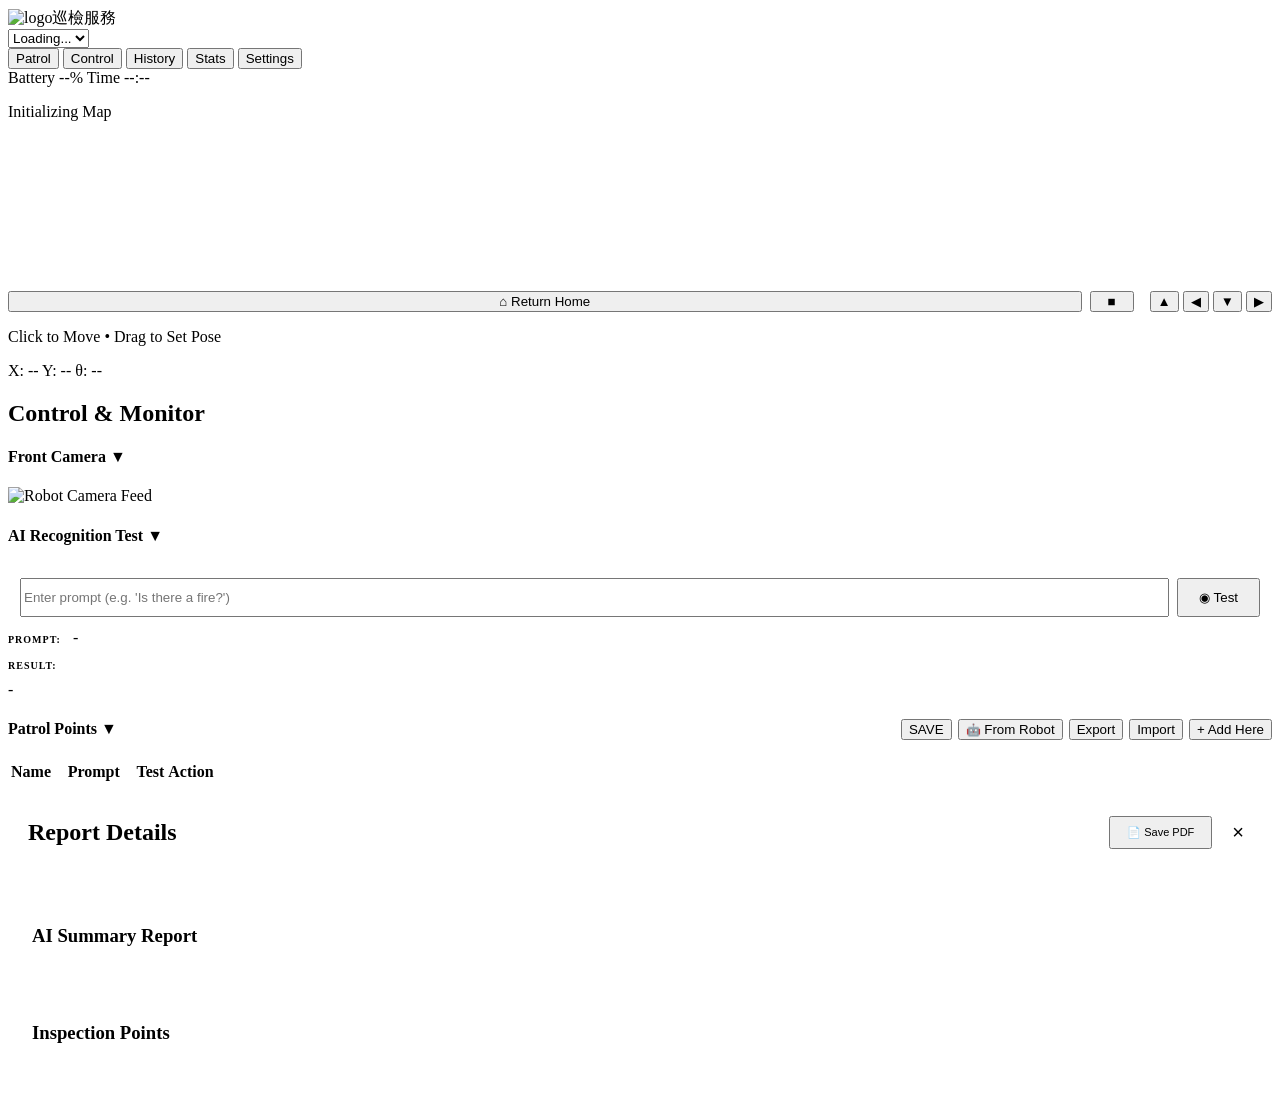
==== src/frontend/templates/index.html @ e4277de2 "refactor: replace vila_jps_url with jetson_host, auto-derive service URLs Simplify Jetson connectivi" ====
<!DOCTYPE html>
<html lang="en">

<head>
    <meta charset="UTF-8">
    <meta name="viewport" content="width=device-width, initial-scale=1.0">
    <title>Visual Patrol | Sigma Robotics</title>
    <link rel="stylesheet" href="/static/css/style.css">
    <link rel="icon" type="image/png" href="/static/favicon.png">
</head>

<body>
    <div class="app-container">
        <!-- ═══════════════════════════════════════════════════════════════════
             HEADER / COMMAND BAR
             ═══════════════════════════════════════════════════════════════════ -->
        <header class="glass-header">
            <div class="logo"><img src="/static/favicon.png" alt="logo" class="logo-icon">巡檢服務
                <div class="robot-selector">
                    <select id="robot-select" class="robot-dropdown">
                        <option value="">Loading...</option>
                    </select>
                    <span id="robot-connection-dot" class="connection-dot"></span>
                </div>
            </div>

            <div class="tabs">
                <button class="tab-btn" onclick="switchTab('patrol')">Patrol</button>
                <button class="tab-btn active" onclick="switchTab('control')">Control</button>
                <button class="tab-btn" onclick="switchTab('history')">History</button>
                <button class="tab-btn" onclick="switchTab('stats')">Stats</button>
                <button class="tab-btn" onclick="switchTab('settings')">Settings</button>
            </div>

            <div class="status-bar">
                <span class="status-item">
                    <span class="label">Battery</span>
                    <span class="value" id="battery-value">--%</span>
                </span>
                <span class="status-item">
                    <span class="label">Time</span>
                    <span class="value" id="time-value">--:--</span>
                </span>
                <div class="connection-light" id="connection-status" title="Connection Status"></div>
            </div>
        </header>

        <!-- ═══════════════════════════════════════════════════════════════════
             MAIN CONTENT
             ═══════════════════════════════════════════════════════════════════ -->
        <main class="main-content">

            <!-- ═══════════════════════════════════════════════════════════════
                 CONTROL VIEW
                 ═══════════════════════════════════════════════════════════════ -->
            <div id="view-control" class="tab-content no-padding">
                <div class="split-view">
                    <!-- LEFT: MAP -->
                    <div class="left-panel">
                        <div class="map-container" id="map-container">
                            <div class="loading-overlay" id="map-loading">
                                <div class="spinner"></div>
                                <p>Initializing Map</p>
                            </div>
                            <canvas id="map-canvas"></canvas>
                        </div>

                        <!-- Controls Panel -->
                        <div class="controls-panel">
                            <div
                                style="display: flex; align-items: center; justify-content: space-between; width: 100%; gap: 16px;">
                                <div style="display: flex; flex: 1; gap: 8px;">
                                    <button id="btn-home" class="btn-premium" style="flex: 1;">
                                        <span class="icon">⌂</span> Return Home
                                    </button>
                                    <button id="btn-cancel-command" class="btn-danger"
                                        style="flex: 0 0 auto; padding: 0 16px;" title="Emergency Stop">
                                        <span class="icon">■</span>
                                    </button>
                                </div>
                                <div class="d-pad">
                                    <button class="up" onclick="manualControl('forward')"
                                        title="Forward 0.1m">▲</button>
                                    <button class="left" onclick="manualControl('left')" title="Left 10°">◀</button>
                                    <button class="down" onclick="manualControl('backward')"
                                        title="Backward 0.1m">▼</button>
                                    <button class="right" onclick="manualControl('right')" title="Right 10°">▶</button>
                                </div>
                            </div>
                            <div class="info-text">
                                <p>Click to Move • Drag to Set Pose</p>
                                <p id="pose-display">X: -- Y: -- θ: --</p>
                            </div>
                        </div>
                    </div>

                    <!-- RIGHT: CAMERA, AI, POINTS -->
                    <div class="right-panel">
                        <div class="header">
                            <h2>Control & Monitor</h2>
                        </div>

                        <!-- Camera Feed (Collapsible) -->
                        <div class="monitor-frame collapsible" id="front-camera-frame">
                            <div class="frame-header" onclick="toggleFrontCameraPanel()">
                                <h4>Front Camera <span id="front-camera-toggle" class="toggle-icon">▼</span></h4>
                            </div>
                            <div class="frame-content" id="front-camera-content">
                                <img id="front-camera-img" alt="Robot Camera Feed"
                                    style="width: 100%; display: block;" />
                            </div>
                        </div>

                        <!-- AI Test Section (Collapsible) -->
                        <div class="monitor-frame collapsible" id="ai-test-frame">
                            <div class="frame-header" onclick="toggleAITestPanel()">
                                <h4>AI Recognition Test <span id="ai-test-toggle" class="toggle-icon">▼</span></h4>
                            </div>
                            <div class="frame-content" id="ai-test-content">
                                <div style="display: flex; gap: 8px; padding: 12px;">
                                    <input type="text" id="ai-test-prompt-input"
                                        placeholder="Enter prompt (e.g. 'Is there a fire?')" style="flex: 1;">
                                    <button id="btn-test-ai" class="btn-premium"
                                        style="width: auto; padding: 10px 20px;">
                                        <span class="icon">◉</span> Test
                                    </button>
                                </div>

                                <div class="ai-output-container">
                                    <div style="margin-bottom: 8px;">
                                        <span
                                            style="color: var(--cyan-dim); font-weight: 600; font-size: 10px; letter-spacing: 1px; text-transform: uppercase;">Prompt:</span>
                                        <span id="ai-output-prompt"
                                            style="color: var(--text-muted); font-style: italic; margin-left: 8px;">-</span>
                                    </div>
                                    <div>
                                        <span
                                            style="color: var(--green-ok); font-weight: 600; font-size: 10px; letter-spacing: 1px; text-transform: uppercase;">Result:</span>
                                        <div id="ai-output-result" style="margin-top: 8px;">-</div>
                                    </div>
                                </div>
                            </div>
                        </div>

                        <!-- Patrol Points Section (Collapsible) -->
                        <div class="monitor-frame collapsible" id="patrol-points-frame">
                            <div class="frame-header" onclick="togglePatrolPointsPanel()"
                                style="display: flex; justify-content: space-between; align-items: center;">
                                <h4>Patrol Points <span id="patrol-points-toggle" class="toggle-icon">▼</span></h4>
                                <div style="display: flex; gap: 6px; flex-wrap: wrap;"
                                    onclick="event.stopPropagation();">
                                    <button id="btn-save-points">SAVE</button>
                                    <button class="btn-secondary" id="btn-get-robot-locations"
                                        title="Import locations from robot">
                                        <span style="font-size: 12px;">🤖</span> From Robot
                                    </button>
                                    <button class="btn-secondary" id="btn-export-points">Export</button>
                                    <button class="btn-secondary" id="btn-import-points">Import</button>
                                    <button class="btn-secondary" id="btn-add-point-quick">+ Add Here</button>
                                </div>
                                <input type="file" id="import-file-input" style="display:none" accept=".json">
                            </div>
                            <div class="frame-content" id="patrol-points-content">
                                <table class="data-table" id="points-table-quick">
                                    <thead>
                                        <tr>
                                            <th>Name</th>
                                            <th style="width: 40%;">Prompt</th>
                                            <th>Test</th>
                                            <th>Action</th>
                                        </tr>
                                    </thead>
                                    <tbody></tbody>
                                </table>
                            </div>
                        </div>
                    </div>
                </div>
            </div>

            <!-- ═══════════════════════════════════════════════════════════════
                 PATROL VIEW
                 ═══════════════════════════════════════════════════════════════ -->
            <div id="view-patrol" class="tab-content no-padding" style="display: none;">
                <div class="split-view">
                    <!-- LEFT: MAP + AI ANALYSIS -->
                    <div class="left-panel" id="patrol-left-panel">
                        <!-- Latest Analysis Panel (above the map) with History Toggle -->
                        <div class="patrol-analysis-panel">
                            <div class="frame-header"
                                style="background: var(--panel-dark); padding: 10px 14px; border-bottom: 1px solid var(--border-active); display: flex; justify-content: space-between; align-items: center;">
                                <h4
                                    style="margin: 0; color: var(--teal); font-family: var(--font-display); font-size: 10px; font-weight: 600; letter-spacing: 2px; text-transform: uppercase;">
                                    Latest AI Analysis</h4>
                                <button id="btn-toggle-history" onclick="toggleAnalysisHistory()" class="btn-toggle-history">
                                    <span id="history-toggle-icon">▼</span> History
                                </button>
                            </div>
                            <div id="patrol-latest-result" class="content-pad"
                                style="background: var(--panel-mid); padding: 14px; min-height: 80px;">
                                Waiting for data...
                            </div>
                            <div id="patrol-history-container" style="display: none; max-height: 300px; overflow-y: auto;">
                                <div id="results-container" class="results-grid"></div>
                            </div>
                        </div>

                        <!-- Map container appended here when active -->
                    </div>

                    <!-- RIGHT: CAMERA + MONITOR INFO -->
                    <div class="right-panel">
                        <div class="header" style="display: flex; justify-content: space-between; align-items: center;">
                            <div>
                                <h2>Live Monitor</h2>
                                <div id="next-patrol-display"
                                    style="font-size: 11px; color: var(--text-muted); margin-top: 4px;"></div>
                            </div>
                            <div class="actions">
                                <button class="btn-primary" id="btn-start-patrol">▶ Start</button>
                                <button class="btn-danger" id="btn-stop-patrol" disabled>■ Stop</button>
                            </div>
                        </div>

                        <!-- Camera Feed (Collapsible) -->
                        <div class="monitor-frame collapsible" id="robot-vision-frame">
                            <div class="frame-header" onclick="toggleRobotVisionPanel()">
                                <h4>Robot Vision <span id="robot-vision-toggle" class="toggle-icon">▼</span></h4>
                            </div>
                            <div class="frame-content" id="robot-vision-content">
                                <img id="robot-vision-img" alt="Robot Camera Feed"
                                    style="width: 100%; display: block;" />
                            </div>
                        </div>

                        <!-- Patrol Route Frame -->
                        <div class="monitor-frame collapsible" id="patrol-route-frame">
                            <div class="frame-header" onclick="togglePatrolRoute()">
                                <h4>Patrol Route <span id="patrol-route-toggle" class="toggle-icon">▼</span></h4>
                            </div>
                            <div class="frame-content" id="patrol-route-content">
                                <table class="data-table" id="patrol-view-points-table">
                                    <thead>
                                        <tr>
                                            <th>Location</th>
                                            <th style="width: 60px;">Active</th>
                                        </tr>
                                    </thead>
                                    <tbody></tbody>
                                </table>
                            </div>
                        </div>

                        <!-- Scheduled Patrol Frame -->
                        <div class="monitor-frame collapsible" id="schedule-frame">
                            <div class="frame-header" onclick="toggleSchedulePanel()">
                                <h4>Scheduled Patrol <span id="schedule-toggle" class="toggle-icon">▼</span></h4>
                            </div>
                            <div class="frame-content" id="schedule-content">
                                <div class="content-pad">
                                    <!-- Add Schedule Form -->
                                    <div class="schedule-add-form"
                                        style="display: flex; gap: 8px; margin-bottom: 12px; align-items: center;">
                                        <input type="time" id="schedule-time-input" style="flex: 0 0 auto;">
                                        <button id="btn-add-schedule" class="btn-primary" style="padding: 8px 16px;">+
                                            Add</button>
                                    </div>

                                    <!-- Schedule List -->
                                    <div id="schedule-list" style="display: flex; flex-direction: column; gap: 8px;">
                                        <!-- Populated by JS -->
                                    </div>
                                </div>
                            </div>
                        </div>

                        <!-- Live Alerts Frame -->
                        <div class="monitor-frame collapsible" id="live-alerts-frame" style="display: none;">
                            <div class="frame-header" onclick="toggleLiveAlertsPanel()" style="background: rgba(220, 53, 69, 0.1);">
                                <h4 style="color: #dc3545;">Live Alerts <span id="live-alerts-badge" style="background: #dc3545; color: #fff; border-radius: 10px; padding: 1px 7px; font-size: 11px; margin-left: 6px; display: none;">0</span>
                                    <span id="live-alerts-toggle" class="toggle-icon">▼</span>
                                </h4>
                            </div>
                            <div class="frame-content" id="live-alerts-content">
                                <div id="live-alerts-list" class="content-pad" style="max-height: 300px; overflow-y: auto;">
                                    <div style="color: var(--text-muted); font-size: 12px; text-align: center; padding: 12px;">No alerts yet.</div>
                                </div>
                            </div>
                        </div>
                    </div>
                </div>
            </div>

            <!-- ═══════════════════════════════════════════════════════════════
                 HISTORY VIEW
                 ═══════════════════════════════════════════════════════════════ -->
            <div id="view-history" class="tab-content" style="display: none;">
                <div class="header">
                    <h1>Patrol History</h1>
                    <div style="display: flex; gap: 12px; align-items: center;">
                        <select id="history-robot-filter" style="width: auto; padding: 8px 12px;">
                            <option value="">All Robots</option>
                        </select>
                        <input type="date" id="history-start-date" title="Start Date">
                        <span style="color: var(--text-muted);">to</span>
                        <input type="date" id="history-end-date" title="End Date">
                        <button id="btn-generate-report" class="btn-premium" style="padding: 8px 16px;">
                            <span class="icon">✨</span> Generate Report
                        </button>
                    </div>
                </div>

                <!-- Report Result Container -->
                <div id="generated-report-container" class="glass-panel"
                    style="display: none; margin-bottom: 20px; border: 1px solid var(--cyan-dim);">
                    <div
                        style="display: flex; justify-content: space-between; align-items: center; margin-bottom: 12px; border-bottom: 1px solid var(--border-subtle); padding-bottom: 8px;">
                        <h3 style="margin: 0; color: var(--cyan-glow);">Analysis Report</h3>
                        <div style="display: flex; gap: 8px; align-items: center;">
                            <button onclick="saveGeneratedReportAsPDF()" class="btn-primary"
                                style="padding: 6px 12px; font-size: 11px;">
                                📄 Save PDF
                            </button>
                            <button onclick="closeGeneratedReport()"
                                style="background: none; border: none; color: var(--text-secondary); cursor: pointer; font-size: 18px;">&times;</button>
                        </div>
                    </div>
                    <div id="generated-report-content" class="markdown-content"
                        style="max-height: 300px; overflow-y: auto; color: var(--text-primary);"></div>
                    <div class="stats-footer"
                        style="margin-top: 12px; font-size: 11px; color: var(--text-muted); display: flex; gap: 12px;">
                        <span>Prompt Tokens: <b id="report-prompt-tokens"
                                style="color: var(--text-normal);">0</b></span>
                        <span>output Tokens: <b id="report-completion-tokens"
                                style="color: var(--text-normal);">0</b></span>
                        <span>Total Cost: <b id="report-total-tokens" style="color: var(--cyan-dim);">0</b></span>
                    </div>
                </div>

                <div id="history-list" class="glass-panel"></div>
            </div>

            <!-- History Detail Modal -->
            <div id="history-modal">
                <div>
                    <div
                        style="padding: 16px 20px; border-bottom: 1px solid var(--border-subtle); display: flex; justify-content: space-between; align-items: center; background: var(--slate-mid);">
                        <h2 id="modal-title">Report Details</h2>
                        <div style="display: flex; align-items: center; gap: 12px;">
                            <button id="btn-save-pdf" class="btn-primary" style="padding: 8px 16px; font-size: 11px;">
                                📄 Save PDF
                            </button>
                            <button onclick="closeHistoryModal()"
                                style="background: none; border: none; color: var(--text-secondary); font-size: 20px; cursor: pointer; padding: 4px 8px;">&times;</button>
                        </div>
                    </div>
                    <div id="modal-content-wrapper" style="flex: 1; overflow-y: auto; padding: 24px;">
                        <div style="margin-bottom: 24px;">
                            <h3>AI Summary Report</h3>
                            <div id="modal-report-content" class="markdown-content"
                                style="background: var(--deep-space); padding: 16px; border-radius: var(--radius-sm); border: 1px solid var(--border-subtle);">
                            </div>
                        </div>
                        <div>
                            <h3>Inspection Points</h3>
                            <div id="modal-inspections-list" style="display: flex; flex-direction: column; gap: 12px;">
                            </div>
                        </div>
                    </div>
                </div>
            </div>

            <!-- ═══════════════════════════════════════════════════════════════
                 STATS VIEW
                 ═══════════════════════════════════════════════════════════════ -->
            <div id="view-stats" class="tab-content" style="display: none; padding: 24px;">
                <div class="header">
                    <h1>Token Usage Statistics</h1>
                    <div style="display: flex; gap: 12px; align-items: center;">
                        <select id="stats-robot-filter" style="width: auto; padding: 8px 12px;">
                            <option value="">All Robots</option>
                        </select>
                        <input type="date" id="stats-start-date">
                        <span style="color: var(--text-muted);">to</span>
                        <input type="date" id="stats-end-date">
                    </div>
                </div>

                <!-- Stats Summary -->
                <div id="stats-summary" class="glass-panel"
                    style="display: flex; justify-content: space-around; padding: 20px; margin-bottom: 20px;">
                    <div class="stat-item" style="text-align: center;">
                        <span class="stat-label"
                            style="display: block; font-size: 12px; color: var(--text-muted); margin-bottom: 4px;">Input
                            Tokens</span>
                        <span class="stat-value"
                            style="font-size: 24px; font-weight: bold; color: #28a745; font-family: var(--font-mono);">0</span>
                    </div>
                    <div class="stat-item" style="text-align: center;">
                        <span class="stat-label"
                            style="display: block; font-size: 12px; color: var(--text-muted); margin-bottom: 4px;">Output
                            Tokens</span>
                        <span class="stat-value"
                            style="font-size: 24px; font-weight: bold; color: #e67e22; font-family: var(--font-mono);">0</span>
                    </div>
                    <div class="stat-item" style="text-align: center;">
                        <span class="stat-label"
                            style="display: block; font-size: 12px; color: var(--text-muted); margin-bottom: 4px;">Total
                            Tokens</span>
                        <span class="stat-value"
                            style="font-size: 24px; font-weight: bold; color: #007bff; font-family: var(--font-mono);">0</span>
                    </div>
                </div>

                <div class="glass-panel" style="position: relative; height: 55vh; width: 100%;">
                    <canvas id="tokenUsageChart"></canvas>
                </div>
            </div>

            <!-- ═══════════════════════════════════════════════════════════════
                 SETTINGS VIEW
                 ═══════════════════════════════════════════════════════════════ -->
            <div id="view-settings" class="tab-content" style="display: none;">
                <div class="header" style="width: 100%; max-width: 1200px; margin: 0 auto;">
                    <h1>System Configuration</h1>
                </div>

                <!-- Settings Sub-Tabs -->
                <div class="settings-tabs">
                    <button class="settings-tab-btn active" onclick="switchSettingsTab('general')">General</button>
                    <button class="settings-tab-btn" onclick="switchSettingsTab('gemini')">Gemini AI</button>
                    <button class="settings-tab-btn" onclick="switchSettingsTab('vila')">VILA / Live Monitor</button>
                </div>

                <!-- Tab 1: General -->
                <div id="settings-tab-general" class="settings-tab-content active">
                    <div class="settings-column">
                        <h3 class="settings-section-title">General Settings</h3>

                        <div class="form-group">
                            <label>Registered Robots</label>
                            <div id="registered-robots-list" class="robots-info-container">
                                <div style="color: var(--text-muted); font-size: 12px;">Loading...</div>
                            </div>
                        </div>
                        <div class="form-group">
                            <label>Timezone</label>
                            <select id="setting-timezone">
                                <option value="UTC">UTC</option>
                                <option value="Asia/Taipei">Asia/Taipei</option>
                                <option value="Asia/Tokyo">Asia/Tokyo</option>
                                <option value="America/New_York">America/New_York</option>
                                <option value="America/Los_Angeles">America/Los_Angeles</option>
                                <option value="Europe/London">Europe/London</option>
                            </select>
                        </div>
                        <div class="form-group" style="flex-direction: row; align-items: center; gap: 12px;">
                            <input type="checkbox" id="setting-turbo-mode" style="width: auto;">
                            <label for="setting-turbo-mode" style="margin: 0; cursor: pointer;">Enable Turbo Mode (Async Analysis)</label>
                        </div>
                        <div class="form-group" style="flex-direction: row; align-items: center; gap: 12px;">
                            <input type="checkbox" id="setting-enable-video" style="width: auto;">
                            <label for="setting-enable-video" style="margin: 0; cursor: pointer;">Enable Video Recording</label>
                        </div>
                        <div class="form-group" style="flex-direction: row; align-items: center; gap: 12px;">
                            <input type="checkbox" id="setting-enable-idle-stream" style="width: auto;">
                            <label for="setting-enable-idle-stream" style="margin: 0; cursor: pointer;">Continuous Camera Stream</label>
                        </div>

                        <div class="section-divider" style="margin: 8px 0; border-top: 1px solid var(--border-subtle);"></div>

                        <h3 class="settings-section-title">Telegram Notifications</h3>
                        <div class="form-group" style="flex-direction: row; align-items: center; gap: 12px;">
                            <input type="checkbox" id="setting-enable-telegram" style="width: auto;">
                            <label for="setting-enable-telegram" style="margin: 0; cursor: pointer;">Enable Telegram Notification</label>
                        </div>
                        <div class="form-group">
                            <label>Telegram Bot Token</label>
                            <input type="password" id="setting-telegram-bot-token" placeholder="123456789:ABCdefGHIjklMNOpqrsTUVwxyz">
                        </div>
                        <div class="form-group">
                            <label>Telegram User ID</label>
                            <input type="text" id="setting-telegram-user-id" placeholder="e.g. 123456789">
                        </div>
                        <div class="form-group">
                            <label>Telegram Message Prompt</label>
                            <textarea id="setting-telegram-message-prompt" rows="4" placeholder="Prompt for generating concise Telegram notification messages..."></textarea>
                        </div>
                    </div>
                </div>

                <!-- Tab 2: Gemini AI -->
                <div id="settings-tab-gemini" class="settings-tab-content">
                    <div class="settings-column">
                        <h3 class="settings-section-title">Gemini AI Settings</h3>

                        <div class="form-group">
                            <label>API Key</label>
                            <input type="password" id="setting-api-key" placeholder="Enter Gemini API Key">
                        </div>
                        <div class="form-group">
                            <label>Model</label>
                            <input type="text" id="setting-model" value="gemini-1.5-flash">
                        </div>
                        <div class="form-group">
                            <label>System Role / Prompt</label>
                            <textarea id="setting-role" rows="5" placeholder="Define the AI's behavior and context..."></textarea>
                        </div>
                        <div class="form-group">
                            <label>Video Analysis Prompt</label>
                            <textarea id="setting-video-prompt" rows="4" placeholder="Instructions for video analysis..."></textarea>
                        </div>
                        <div class="form-group">
                            <label>Report Prompt (Single Run)</label>
                            <textarea id="setting-report-prompt" rows="4" placeholder="Custom instructions for single patrol report generation..."></textarea>
                        </div>
                        <div class="form-group">
                            <label>Multiday Report Prompt (Date Range)</label>
                            <textarea id="setting-multiday-report-prompt" rows="4" placeholder="Custom instructions for aggregated report generation..."></textarea>
                        </div>
                    </div>
                </div>

                <!-- Tab 3: VILA / Live Monitor -->
                <div id="settings-tab-vila" class="settings-tab-content">
                    <div class="settings-column">
                        <h3 class="settings-section-title">Live Monitor (VILA JPS)</h3>

                        <div class="form-group" style="flex-direction: row; align-items: center; gap: 12px;">
                            <input type="checkbox" id="setting-enable-live-monitor" style="width: auto;">
                            <label for="setting-enable-live-monitor" style="margin: 0; cursor: pointer;">Enable Live Monitoring</label>
                        </div>
                        <div class="form-group">
                            <label>Stream Source</label>
                            <div style="display: flex; flex-direction: column; gap: 8px; padding: 8px; border: 1px solid var(--border-subtle); border-radius: 6px; background: var(--bg-secondary);">
                                <div style="display: flex; align-items: center; gap: 8px;">
                                    <input type="radio" name="stream-source" id="setting-stream-source-robot" value="robot_camera" style="width: auto;">
                                    <label for="setting-stream-source-robot" style="margin: 0; cursor: pointer; font-size: 13px;">Robot Camera Relay</label>
                                </div>
                                <div style="display: flex; align-items: center; gap: 8px;">
                                    <input type="radio" name="stream-source" id="setting-stream-source-external" value="external_rtsp" style="width: auto;">
                                    <label for="setting-stream-source-external" style="margin: 0; cursor: pointer; font-size: 13px;">External RTSP</label>
                                </div>
                                <input type="text" id="setting-external-rtsp-url" placeholder="rtsp://admin:pass@192.168.50.45:554/live" style="font-size: 12px;">
                            </div>
                        </div>
                        <div class="form-group">
                            <label>Jetson Host <span style="font-size:11px;color:var(--text-muted)">(IP or hostname, auto-derives JPS/mediamtx/relay URLs)</span></label>
                            <input type="text" id="setting-jetson-host" placeholder="192.168.50.35">
                        </div>
                        <div class="form-group">
                            <label>Alert Rules <span style="font-size:11px;color:var(--text-muted)">(max 10, one per line)</span></label>
                            <textarea id="setting-live-monitor-rules" rows="4" placeholder="Is there a person fallen on the ground?&#10;Is there a fire or smoke visible?&#10;Is the emergency exit blocked?"></textarea>
                        </div>

                        <details style="margin-top: 4px;">
                            <summary style="cursor: pointer; font-size: 12px; color: var(--text-muted); user-select: none;">Legacy / Test Settings</summary>
                            <div style="padding: 8px 0;">
                                <div class="form-group">
                                    <label>VILA Server URL</label>
                                    <input type="text" id="setting-vila-server-url" placeholder="http://192.168.50.35:9000">
                                </div>
                                <div class="form-group">
                                    <label>VILA Model</label>
                                    <input type="text" id="setting-vila-model" placeholder="VILA1.5-3B" value="VILA1.5-3B">
                                </div>
                                <div class="form-group">
                                    <label>VILA Alert URL</label>
                                    <input type="text" id="setting-vila-alert-url" placeholder="http://192.168.50.35:9000">
                                </div>
                                <div class="form-group">
                                    <label>Check Interval (seconds)</label>
                                    <input type="number" id="setting-live-monitor-interval" min="2" max="30" value="5">
                                </div>
                            </div>
                        </details>

                        <div class="form-group" style="margin-top: 8px;">
                            <button id="btn-test-live-monitor" class="btn" onclick="testLiveMonitor()">Test Live Monitor</button>
                            <span id="live-monitor-test-status" style="margin-left: 8px; font-size: 12px; color: var(--text-muted);"></span>
                        </div>
                        <div id="live-monitor-test-results" style="display:none; margin-top: 8px; max-height: 500px; overflow-y: auto; border: 1px solid var(--border-subtle); border-radius: 6px; padding: 8px; background: var(--bg-secondary); font-size: 12px;">
                        </div>
                    </div>
                </div>

                <div style="width: 100%; max-width: 1200px; margin: 0 auto; padding: 0 24px 24px;">
                    <button class="btn-primary" id="btn-save-settings">Save Settings</button>
                </div>
            </div>

        </main>
    </div>

    <script src="/static/js/chart.min.js"></script>
    <script src="/static/js/marked.min.js"></script>

    <script type="module" src="/static/js/app.js"></script>
</body>

</html>
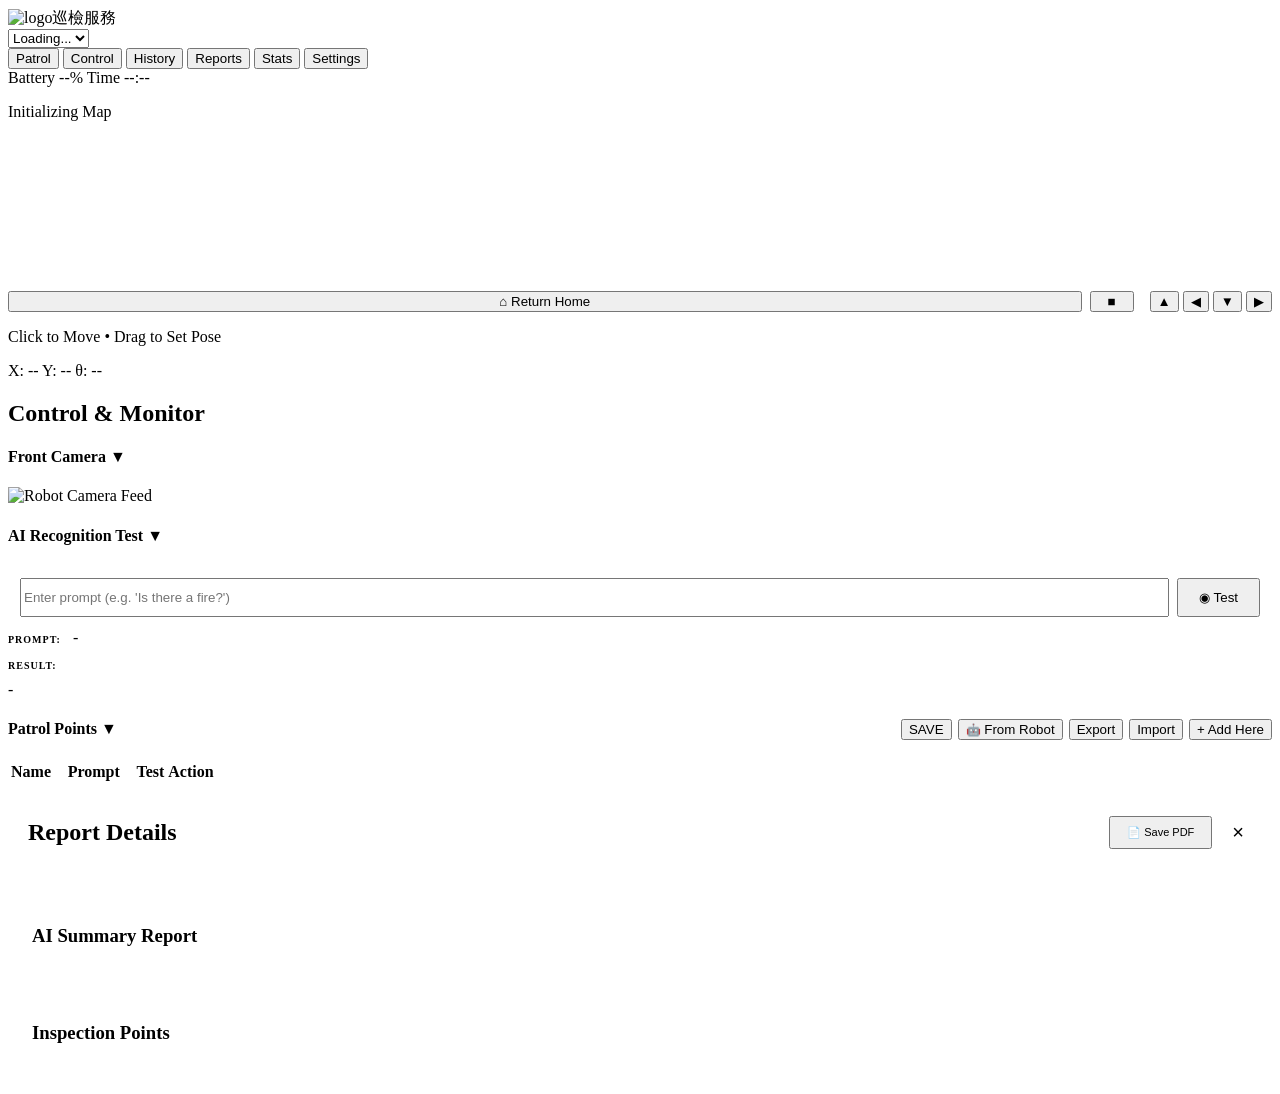
==== commit 6b588ecf: "feat: add Reports tab, video analysis display, and UI improvements - New Reports tab with collapsibl" ====
--- a/src/frontend/templates/index.html
+++ b/src/frontend/templates/index.html
@@ -28,6 +28,7 @@
                 <button class="tab-btn" onclick="switchTab('patrol')">Patrol</button>
                 <button class="tab-btn active" onclick="switchTab('control')">Control</button>
                 <button class="tab-btn" onclick="switchTab('history')">History</button>
+                <button class="tab-btn" onclick="switchTab('reports')">Reports</button>
                 <button class="tab-btn" onclick="switchTab('stats')">Stats</button>
                 <button class="tab-btn" onclick="switchTab('settings')">Settings</button>
             </div>
@@ -274,15 +275,15 @@
                             </div>
                         </div>
 
-                        <!-- Live Alerts Frame -->
-                        <div class="monitor-frame collapsible" id="live-alerts-frame" style="display: none;">
-                            <div class="frame-header" onclick="toggleLiveAlertsPanel()" style="background: rgba(220, 53, 69, 0.1);">
-                                <h4 style="color: #dc3545;">Live Alerts <span id="live-alerts-badge" style="background: #dc3545; color: #fff; border-radius: 10px; padding: 1px 7px; font-size: 11px; margin-left: 6px; display: none;">0</span>
-                                    <span id="live-alerts-toggle" class="toggle-icon">▼</span>
+                        <!-- Edge AI Alerts Frame -->
+                        <div class="monitor-frame collapsible" id="edge-ai-alerts-frame" style="display: none;">
+                            <div class="frame-header" onclick="toggleEdgeAIAlertsPanel()" style="background: rgba(220, 53, 69, 0.1);">
+                                <h4 style="color: #dc3545;">Edge AI Alerts <span id="edge-ai-alerts-badge" style="background: #dc3545; color: #fff; border-radius: 10px; padding: 1px 7px; font-size: 11px; margin-left: 6px; display: none;">0</span>
+                                    <span id="edge-ai-alerts-toggle" class="toggle-icon">▼</span>
                                 </h4>
                             </div>
-                            <div class="frame-content" id="live-alerts-content">
-                                <div id="live-alerts-list" class="content-pad" style="max-height: 300px; overflow-y: auto;">
+                            <div class="frame-content" id="edge-ai-alerts-content">
+                                <div id="edge-ai-alerts-list" class="content-pad" style="max-height: 300px; overflow-y: auto;">
                                     <div style="color: var(--text-muted); font-size: 12px; text-align: center; padding: 12px;">No alerts yet.</div>
                                 </div>
                             </div>
@@ -301,43 +302,29 @@
                         <select id="history-robot-filter" style="width: auto; padding: 8px 12px;">
                             <option value="">All Robots</option>
                         </select>
-                        <input type="date" id="history-start-date" title="Start Date">
+                    </div>
+                </div>
+
+                <div id="history-list" class="glass-panel"></div>
+            </div>
+
+            <!-- ═══════════════════════════════════════════════════════════════
+                 REPORTS VIEW
+                 ═══════════════════════════════════════════════════════════════ -->
+            <div id="view-reports" class="tab-content" style="display: none;">
+                <div class="header">
+                    <h1>Multi-run Reports</h1>
+                    <div style="display: flex; gap: 12px; align-items: center;">
+                        <input type="date" id="report-start-date" title="Start Date">
                         <span style="color: var(--text-muted);">to</span>
-                        <input type="date" id="history-end-date" title="End Date">
+                        <input type="date" id="report-end-date" title="End Date">
                         <button id="btn-generate-report" class="btn-premium" style="padding: 8px 16px;">
-                            <span class="icon">✨</span> Generate Report
+                            <span class="icon">&#x2728;</span> Generate Report
                         </button>
                     </div>
                 </div>
 
-                <!-- Report Result Container -->
-                <div id="generated-report-container" class="glass-panel"
-                    style="display: none; margin-bottom: 20px; border: 1px solid var(--cyan-dim);">
-                    <div
-                        style="display: flex; justify-content: space-between; align-items: center; margin-bottom: 12px; border-bottom: 1px solid var(--border-subtle); padding-bottom: 8px;">
-                        <h3 style="margin: 0; color: var(--cyan-glow);">Analysis Report</h3>
-                        <div style="display: flex; gap: 8px; align-items: center;">
-                            <button onclick="saveGeneratedReportAsPDF()" class="btn-primary"
-                                style="padding: 6px 12px; font-size: 11px;">
-                                📄 Save PDF
-                            </button>
-                            <button onclick="closeGeneratedReport()"
-                                style="background: none; border: none; color: var(--text-secondary); cursor: pointer; font-size: 18px;">&times;</button>
-                        </div>
-                    </div>
-                    <div id="generated-report-content" class="markdown-content"
-                        style="max-height: 300px; overflow-y: auto; color: var(--text-primary);"></div>
-                    <div class="stats-footer"
-                        style="margin-top: 12px; font-size: 11px; color: var(--text-muted); display: flex; gap: 12px;">
-                        <span>Prompt Tokens: <b id="report-prompt-tokens"
-                                style="color: var(--text-normal);">0</b></span>
-                        <span>output Tokens: <b id="report-completion-tokens"
-                                style="color: var(--text-normal);">0</b></span>
-                        <span>Total Cost: <b id="report-total-tokens" style="color: var(--cyan-dim);">0</b></span>
-                    </div>
-                </div>
-
-                <div id="history-list" class="glass-panel"></div>
+                <div id="reports-list"></div>
             </div>
 
             <!-- History Detail Modal -->
@@ -360,6 +347,13 @@
                             <div id="modal-report-content" class="markdown-content"
                                 style="background: var(--deep-space); padding: 16px; border-radius: var(--radius-sm); border: 1px solid var(--border-subtle);">
                             </div>
+                        </div>
+                        <div id="modal-video-section" style="display: none; margin-bottom: 24px;">
+                            <h3>Video Analysis</h3>
+                            <div id="modal-video-content" class="markdown-content"
+                                style="background: var(--deep-space); padding: 16px; border-radius: var(--radius-sm); border: 1px solid var(--border-subtle);">
+                            </div>
+                            <div id="modal-video-download" style="margin-top: 10px;"></div>
                         </div>
                         <div>
                             <h3>Inspection Points</h3>
@@ -429,7 +423,7 @@
                 <div class="settings-tabs">
                     <button class="settings-tab-btn active" onclick="switchSettingsTab('general')">General</button>
                     <button class="settings-tab-btn" onclick="switchSettingsTab('gemini')">Gemini AI</button>
-                    <button class="settings-tab-btn" onclick="switchSettingsTab('vila')">VILA / Live Monitor</button>
+                    <button class="settings-tab-btn" onclick="switchSettingsTab('vila')">VILA / Edge AI</button>
                 </div>
 
                 <!-- Tab 1: General -->
@@ -482,10 +476,6 @@
                             <label>Telegram User ID</label>
                             <input type="text" id="setting-telegram-user-id" placeholder="e.g. 123456789">
                         </div>
-                        <div class="form-group">
-                            <label>Telegram Message Prompt</label>
-                            <textarea id="setting-telegram-message-prompt" rows="4" placeholder="Prompt for generating concise Telegram notification messages..."></textarea>
-                        </div>
                     </div>
                 </div>
 
@@ -518,17 +508,24 @@
                             <label>Multiday Report Prompt (Date Range)</label>
                             <textarea id="setting-multiday-report-prompt" rows="4" placeholder="Custom instructions for aggregated report generation..."></textarea>
                         </div>
-                    </div>
-                </div>
-
-                <!-- Tab 3: VILA / Live Monitor -->
+                        <div class="form-group">
+                            <label>Telegram Message Prompt</label>
+                            <textarea id="setting-telegram-message-prompt" rows="4" placeholder="Prompt for generating concise Telegram notification messages..."></textarea>
+                        </div>
+                    </div>
+                </div>
+
+                <!-- Tab 3: VILA / Edge AI -->
                 <div id="settings-tab-vila" class="settings-tab-content">
                     <div class="settings-column">
-                        <h3 class="settings-section-title">Live Monitor (VILA JPS)</h3>
+                        <h3 class="settings-section-title">Edge AI (VILA JPS)</h3>
 
                         <div class="form-group" style="flex-direction: row; align-items: center; gap: 12px;">
-                            <input type="checkbox" id="setting-enable-live-monitor" style="width: auto;">
-                            <label for="setting-enable-live-monitor" style="margin: 0; cursor: pointer;">Enable Live Monitoring</label>
+                            <input type="checkbox" id="setting-enable-edge-ai" style="width: auto;">
+                            <label for="setting-enable-edge-ai" style="margin: 0; cursor: pointer;">Enable Edge AI Monitoring</label>
+                        </div>
+                        <div style="font-size: 11px; color: var(--text-muted); margin-top: -8px; padding: 0 4px; line-height: 1.5;">
+                            使用此功能請確認程式已部署於 Jetson 上。啟動巡邏時會有約一分鐘的等待時間以確保影像串流建立。
                         </div>
                         <div class="form-group">
                             <label>Stream Source</label>
@@ -550,36 +547,14 @@
                         </div>
                         <div class="form-group">
                             <label>Alert Rules <span style="font-size:11px;color:var(--text-muted)">(max 10, one per line)</span></label>
-                            <textarea id="setting-live-monitor-rules" rows="4" placeholder="Is there a person fallen on the ground?&#10;Is there a fire or smoke visible?&#10;Is the emergency exit blocked?"></textarea>
-                        </div>
-
-                        <details style="margin-top: 4px;">
-                            <summary style="cursor: pointer; font-size: 12px; color: var(--text-muted); user-select: none;">Legacy / Test Settings</summary>
-                            <div style="padding: 8px 0;">
-                                <div class="form-group">
-                                    <label>VILA Server URL</label>
-                                    <input type="text" id="setting-vila-server-url" placeholder="http://192.168.50.35:9000">
-                                </div>
-                                <div class="form-group">
-                                    <label>VILA Model</label>
-                                    <input type="text" id="setting-vila-model" placeholder="VILA1.5-3B" value="VILA1.5-3B">
-                                </div>
-                                <div class="form-group">
-                                    <label>VILA Alert URL</label>
-                                    <input type="text" id="setting-vila-alert-url" placeholder="http://192.168.50.35:9000">
-                                </div>
-                                <div class="form-group">
-                                    <label>Check Interval (seconds)</label>
-                                    <input type="number" id="setting-live-monitor-interval" min="2" max="30" value="5">
-                                </div>
-                            </div>
-                        </details>
+                            <textarea id="setting-edge-ai-rules" rows="4" placeholder="Is there a person fallen on the ground?&#10;Is there a fire or smoke visible?&#10;Is the emergency exit blocked?"></textarea>
+                        </div>
 
                         <div class="form-group" style="margin-top: 8px;">
-                            <button id="btn-test-live-monitor" class="btn" onclick="testLiveMonitor()">Test Live Monitor</button>
-                            <span id="live-monitor-test-status" style="margin-left: 8px; font-size: 12px; color: var(--text-muted);"></span>
-                        </div>
-                        <div id="live-monitor-test-results" style="display:none; margin-top: 8px; max-height: 500px; overflow-y: auto; border: 1px solid var(--border-subtle); border-radius: 6px; padding: 8px; background: var(--bg-secondary); font-size: 12px;">
+                            <button id="btn-test-edge-ai" class="btn-premium" onclick="testEdgeAI()">Test Edge AI</button>
+                            <span id="edge-ai-test-status" style="margin-left: 8px; font-size: 12px; color: var(--text-muted);"></span>
+                        </div>
+                        <div id="edge-ai-test-results" style="display:none; margin-top: 8px; max-height: 500px; overflow-y: auto; border: 1px solid var(--border-subtle); border-radius: 6px; padding: 8px; background: var(--bg-secondary); font-size: 12px;">
                         </div>
                     </div>
                 </div>
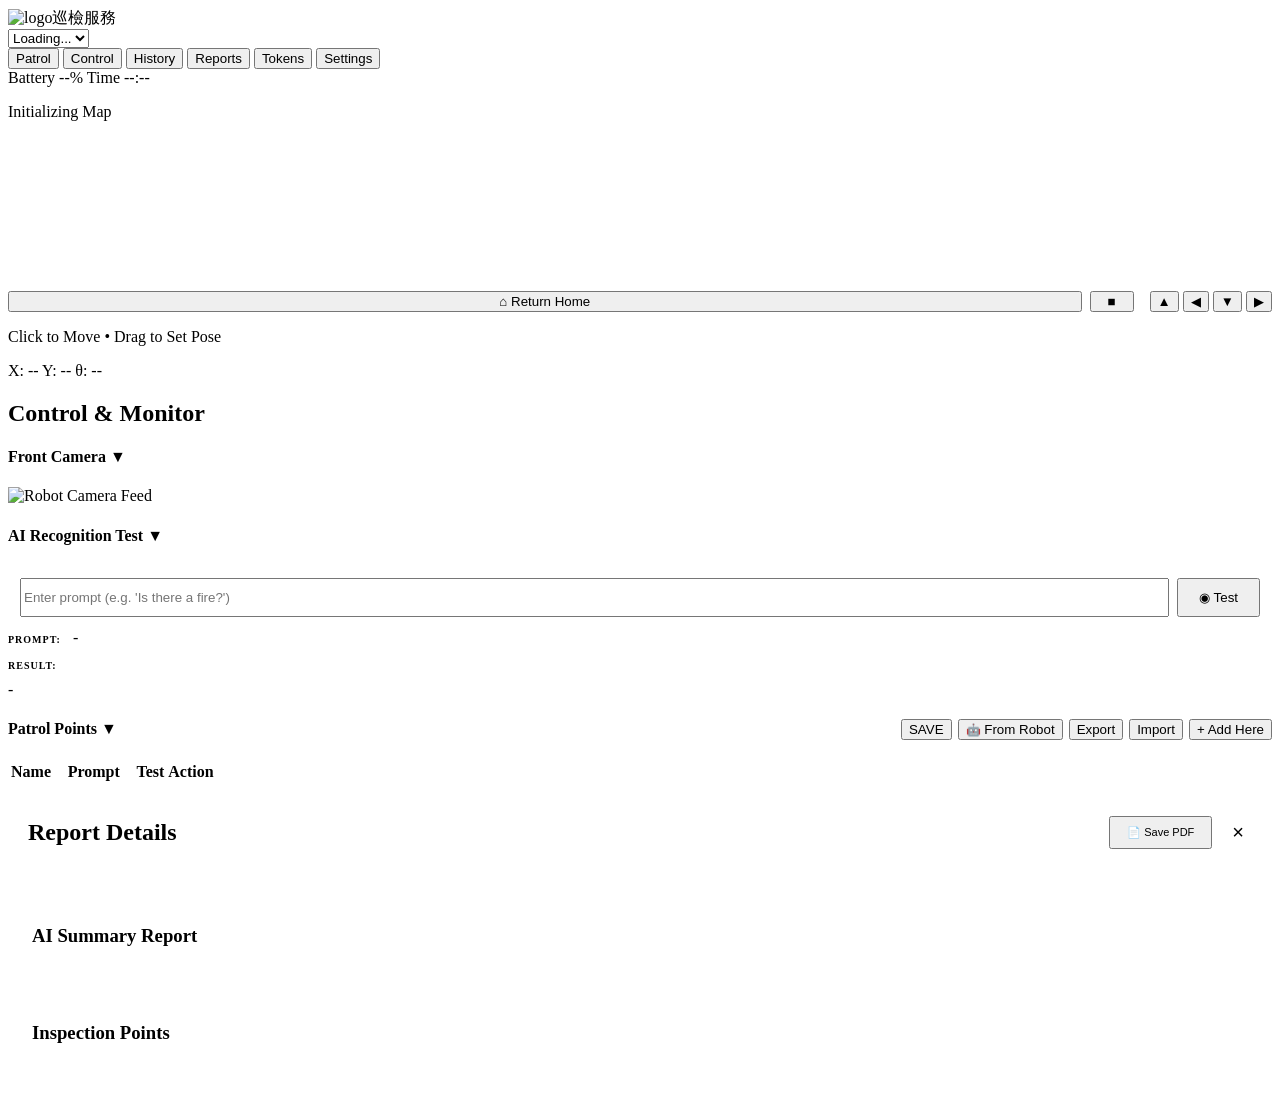
==== commit 788be49a: "feat: UI improvements — tokens page, settings reorganization, history video icon - Rename Stats tab " ====
--- a/src/frontend/templates/index.html
+++ b/src/frontend/templates/index.html
@@ -29,7 +29,7 @@
                 <button class="tab-btn active" onclick="switchTab('control')">Control</button>
                 <button class="tab-btn" onclick="switchTab('history')">History</button>
                 <button class="tab-btn" onclick="switchTab('reports')">Reports</button>
-                <button class="tab-btn" onclick="switchTab('stats')">Stats</button>
+                <button class="tab-btn" onclick="switchTab('stats')">Tokens</button>
                 <button class="tab-btn" onclick="switchTab('settings')">Settings</button>
             </div>
 
@@ -407,6 +407,7 @@
                 </div>
 
                 <div class="glass-panel" style="position: relative; height: 55vh; width: 100%;">
+                    <span style="position: absolute; top: 8px; right: 12px; font-size: 11px; color: var(--text-muted); z-index: 1;">Unit: Million Tokens</span>
                     <canvas id="tokenUsageChart"></canvas>
                 </div>
             </div>
@@ -453,10 +454,6 @@
                             <label for="setting-turbo-mode" style="margin: 0; cursor: pointer;">Enable Turbo Mode (Async Analysis)</label>
                         </div>
                         <div class="form-group" style="flex-direction: row; align-items: center; gap: 12px;">
-                            <input type="checkbox" id="setting-enable-video" style="width: auto;">
-                            <label for="setting-enable-video" style="margin: 0; cursor: pointer;">Enable Video Recording</label>
-                        </div>
-                        <div class="form-group" style="flex-direction: row; align-items: center; gap: 12px;">
                             <input type="checkbox" id="setting-enable-idle-stream" style="width: auto;">
                             <label for="setting-enable-idle-stream" style="margin: 0; cursor: pointer;">Continuous Camera Stream</label>
                         </div>
@@ -483,7 +480,6 @@
                 <div id="settings-tab-gemini" class="settings-tab-content">
                     <div class="settings-column">
                         <h3 class="settings-section-title">Gemini AI Settings</h3>
-
                         <div class="form-group">
                             <label>API Key</label>
                             <input type="password" id="setting-api-key" placeholder="Enter Gemini API Key">
@@ -492,25 +488,40 @@
                             <label>Model</label>
                             <input type="text" id="setting-model" value="gemini-1.5-flash">
                         </div>
-                        <div class="form-group">
-                            <label>System Role / Prompt</label>
+
+                        <div class="section-divider" style="margin: 8px 0; border-top: 1px solid var(--border-subtle);"></div>
+                        <h3 class="settings-section-title">System Prompt</h3>
+                        <div class="form-group">
                             <textarea id="setting-role" rows="5" placeholder="Define the AI's behavior and context..."></textarea>
+                        </div>
+
+                        <div class="section-divider" style="margin: 8px 0; border-top: 1px solid var(--border-subtle);"></div>
+                        <h3 class="settings-section-title">Single Run Report Prompt</h3>
+                        <div class="form-group">
+                            <textarea id="setting-report-prompt" rows="4" placeholder="Custom instructions for single patrol report generation..."></textarea>
+                        </div>
+
+                        <div class="section-divider" style="margin: 8px 0; border-top: 1px solid var(--border-subtle);"></div>
+                        <h3 class="settings-section-title">Telegram Message Prompt</h3>
+                        <div class="form-group">
+                            <textarea id="setting-telegram-message-prompt" rows="4" placeholder="Prompt for generating concise Telegram notification messages..."></textarea>
+                        </div>
+
+                        <div class="section-divider" style="margin: 8px 0; border-top: 1px solid var(--border-subtle);"></div>
+                        <h3 class="settings-section-title">Multi-run Report Prompt</h3>
+                        <div class="form-group">
+                            <textarea id="setting-multiday-report-prompt" rows="4" placeholder="Custom instructions for aggregated report generation..."></textarea>
+                        </div>
+
+                        <div class="section-divider" style="margin: 8px 0; border-top: 1px solid var(--border-subtle);"></div>
+                        <h3 class="settings-section-title">Video Analysis</h3>
+                        <div class="form-group" style="flex-direction: row; align-items: center; gap: 12px;">
+                            <input type="checkbox" id="setting-enable-video" style="width: auto;">
+                            <label for="setting-enable-video" style="margin: 0; cursor: pointer;">Enable Video Recording</label>
                         </div>
                         <div class="form-group">
                             <label>Video Analysis Prompt</label>
                             <textarea id="setting-video-prompt" rows="4" placeholder="Instructions for video analysis..."></textarea>
-                        </div>
-                        <div class="form-group">
-                            <label>Report Prompt (Single Run)</label>
-                            <textarea id="setting-report-prompt" rows="4" placeholder="Custom instructions for single patrol report generation..."></textarea>
-                        </div>
-                        <div class="form-group">
-                            <label>Multiday Report Prompt (Date Range)</label>
-                            <textarea id="setting-multiday-report-prompt" rows="4" placeholder="Custom instructions for aggregated report generation..."></textarea>
-                        </div>
-                        <div class="form-group">
-                            <label>Telegram Message Prompt</label>
-                            <textarea id="setting-telegram-message-prompt" rows="4" placeholder="Prompt for generating concise Telegram notification messages..."></textarea>
                         </div>
                     </div>
                 </div>
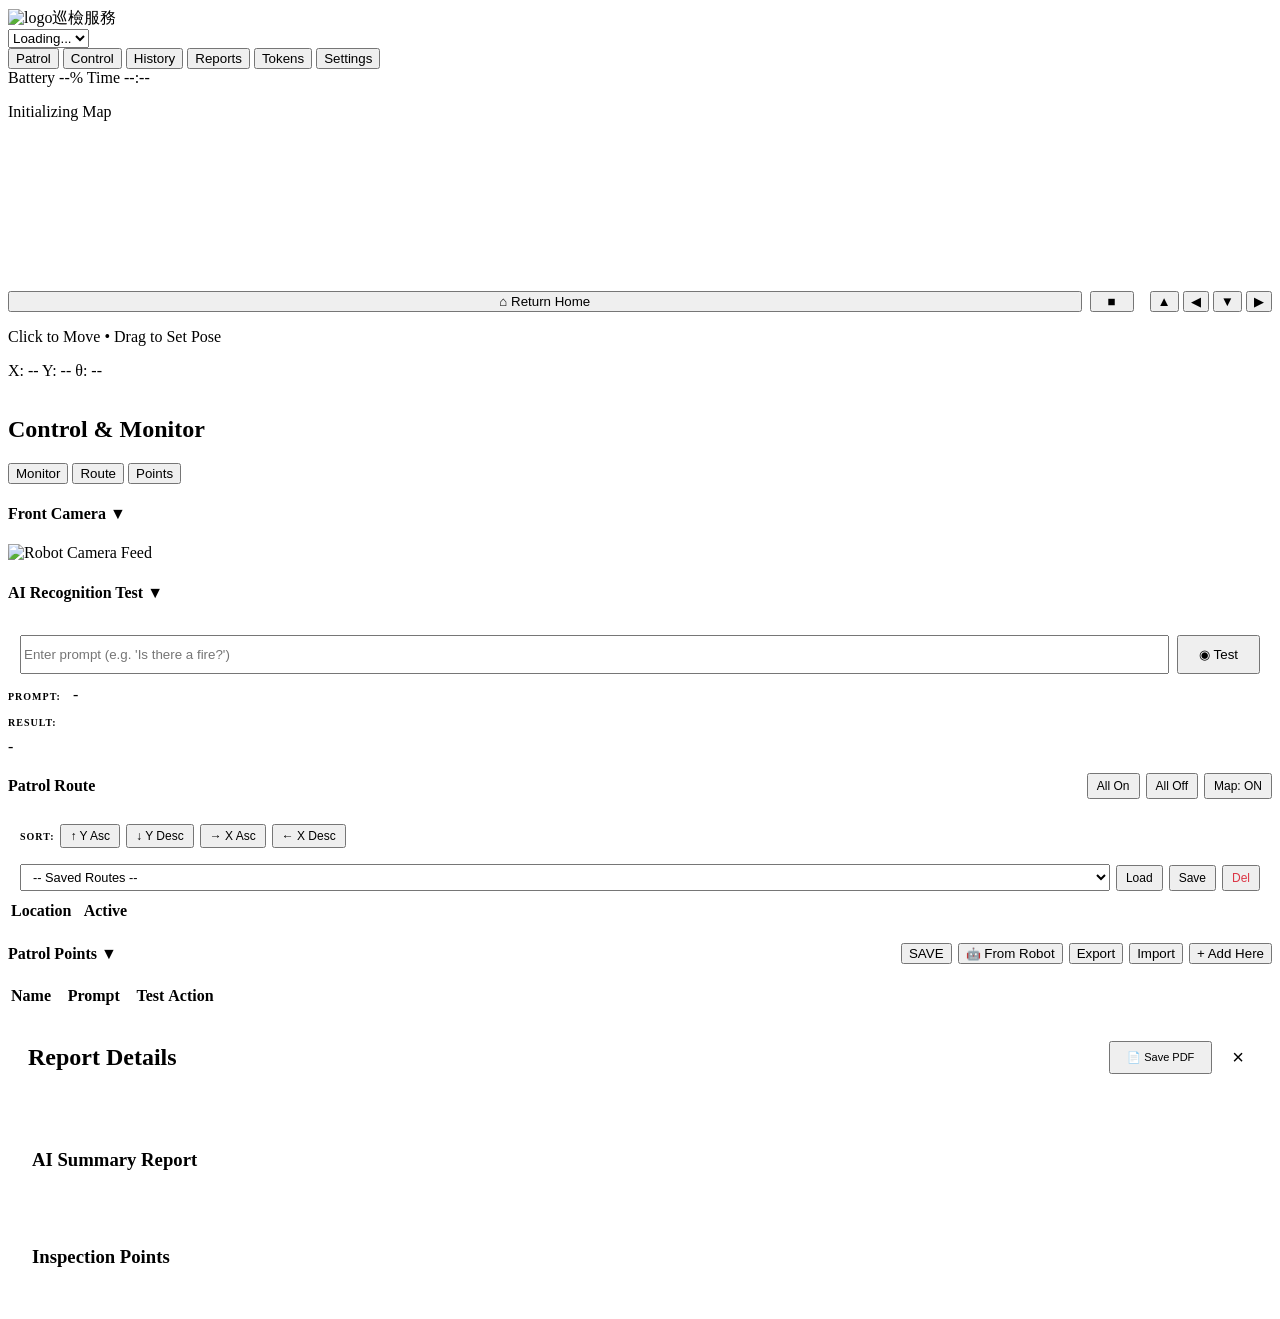
==== commit 34076d3f: "feat: move patrol route to control tab as sub-tab with toolbar UI Co-Authored-By: Claude Opus 4.6 <n" ====
--- a/src/frontend/templates/index.html
+++ b/src/frontend/templates/index.html
@@ -95,84 +95,141 @@
                         </div>
                     </div>
 
-                    <!-- RIGHT: CAMERA, AI, POINTS -->
-                    <div class="right-panel">
+                    <!-- RIGHT: SUB-TABBED PANEL -->
+                    <div class="right-panel" style="display: flex; flex-direction: column;">
                         <div class="header">
-                            <h2>Control & Monitor</h2>
-                        </div>
-
-                        <!-- Camera Feed (Collapsible) -->
-                        <div class="monitor-frame collapsible" id="front-camera-frame">
-                            <div class="frame-header" onclick="toggleFrontCameraPanel()">
-                                <h4>Front Camera <span id="front-camera-toggle" class="toggle-icon">▼</span></h4>
-                            </div>
-                            <div class="frame-content" id="front-camera-content">
-                                <img id="front-camera-img" alt="Robot Camera Feed"
-                                    style="width: 100%; display: block;" />
-                            </div>
-                        </div>
-
-                        <!-- AI Test Section (Collapsible) -->
-                        <div class="monitor-frame collapsible" id="ai-test-frame">
-                            <div class="frame-header" onclick="toggleAITestPanel()">
-                                <h4>AI Recognition Test <span id="ai-test-toggle" class="toggle-icon">▼</span></h4>
-                            </div>
-                            <div class="frame-content" id="ai-test-content">
-                                <div style="display: flex; gap: 8px; padding: 12px;">
-                                    <input type="text" id="ai-test-prompt-input"
-                                        placeholder="Enter prompt (e.g. 'Is there a fire?')" style="flex: 1;">
-                                    <button id="btn-test-ai" class="btn-premium"
-                                        style="width: auto; padding: 10px 20px;">
-                                        <span class="icon">◉</span> Test
-                                    </button>
-                                </div>
-
-                                <div class="ai-output-container">
-                                    <div style="margin-bottom: 8px;">
-                                        <span
-                                            style="color: var(--cyan-dim); font-weight: 600; font-size: 10px; letter-spacing: 1px; text-transform: uppercase;">Prompt:</span>
-                                        <span id="ai-output-prompt"
-                                            style="color: var(--text-muted); font-style: italic; margin-left: 8px;">-</span>
-                                    </div>
-                                    <div>
-                                        <span
-                                            style="color: var(--green-ok); font-weight: 600; font-size: 10px; letter-spacing: 1px; text-transform: uppercase;">Result:</span>
-                                        <div id="ai-output-result" style="margin-top: 8px;">-</div>
-                                    </div>
-                                </div>
-                            </div>
-                        </div>
-
-                        <!-- Patrol Points Section (Collapsible) -->
-                        <div class="monitor-frame collapsible" id="patrol-points-frame">
-                            <div class="frame-header" onclick="togglePatrolPointsPanel()"
-                                style="display: flex; justify-content: space-between; align-items: center;">
-                                <h4>Patrol Points <span id="patrol-points-toggle" class="toggle-icon">▼</span></h4>
-                                <div style="display: flex; gap: 6px; flex-wrap: wrap;"
-                                    onclick="event.stopPropagation();">
-                                    <button id="btn-save-points">SAVE</button>
-                                    <button class="btn-secondary" id="btn-get-robot-locations"
-                                        title="Import locations from robot">
-                                        <span style="font-size: 12px;">🤖</span> From Robot
-                                    </button>
-                                    <button class="btn-secondary" id="btn-export-points">Export</button>
-                                    <button class="btn-secondary" id="btn-import-points">Import</button>
-                                    <button class="btn-secondary" id="btn-add-point-quick">+ Add Here</button>
-                                </div>
-                                <input type="file" id="import-file-input" style="display:none" accept=".json">
-                            </div>
-                            <div class="frame-content" id="patrol-points-content">
-                                <table class="data-table" id="points-table-quick">
-                                    <thead>
-                                        <tr>
-                                            <th>Name</th>
-                                            <th style="width: 40%;">Prompt</th>
-                                            <th>Test</th>
-                                            <th>Action</th>
-                                        </tr>
-                                    </thead>
-                                    <tbody></tbody>
-                                </table>
+                            <h2>Control &amp; Monitor</h2>
+                        </div>
+
+                        <!-- Control Sub-Tabs -->
+                        <div class="control-tabs">
+                            <button class="control-tab-btn active" onclick="switchControlTab('monitor')">Monitor</button>
+                            <button class="control-tab-btn" onclick="switchControlTab('route')">Route</button>
+                            <button class="control-tab-btn" onclick="switchControlTab('points')">Points</button>
+                        </div>
+
+                        <!-- Sub-Tab: Monitor -->
+                        <div id="control-tab-monitor" class="control-tab-content active">
+                            <!-- Camera Feed (Collapsible) -->
+                            <div class="monitor-frame collapsible" id="front-camera-frame">
+                                <div class="frame-header" onclick="toggleFrontCameraPanel()">
+                                    <h4>Front Camera <span id="front-camera-toggle" class="toggle-icon">▼</span></h4>
+                                </div>
+                                <div class="frame-content" id="front-camera-content">
+                                    <img id="front-camera-img" alt="Robot Camera Feed"
+                                        style="width: 100%; display: block;" />
+                                </div>
+                            </div>
+
+                            <!-- AI Test Section (Collapsible) -->
+                            <div class="monitor-frame collapsible" id="ai-test-frame">
+                                <div class="frame-header" onclick="toggleAITestPanel()">
+                                    <h4>AI Recognition Test <span id="ai-test-toggle" class="toggle-icon">▼</span></h4>
+                                </div>
+                                <div class="frame-content" id="ai-test-content">
+                                    <div style="display: flex; gap: 8px; padding: 12px;">
+                                        <input type="text" id="ai-test-prompt-input"
+                                            placeholder="Enter prompt (e.g. 'Is there a fire?')" style="flex: 1;">
+                                        <button id="btn-test-ai" class="btn-premium"
+                                            style="width: auto; padding: 10px 20px;">
+                                            <span class="icon">◉</span> Test
+                                        </button>
+                                    </div>
+
+                                    <div class="ai-output-container">
+                                        <div style="margin-bottom: 8px;">
+                                            <span
+                                                style="color: var(--cyan-dim); font-weight: 600; font-size: 10px; letter-spacing: 1px; text-transform: uppercase;">Prompt:</span>
+                                            <span id="ai-output-prompt"
+                                                style="color: var(--text-muted); font-style: italic; margin-left: 8px;">-</span>
+                                        </div>
+                                        <div>
+                                            <span
+                                                style="color: var(--green-ok); font-weight: 600; font-size: 10px; letter-spacing: 1px; text-transform: uppercase;">Result:</span>
+                                            <div id="ai-output-result" style="margin-top: 8px;">-</div>
+                                        </div>
+                                    </div>
+                                </div>
+                            </div>
+                        </div>
+
+                        <!-- Sub-Tab: Route -->
+                        <div id="control-tab-route" class="control-tab-content">
+                            <div class="monitor-frame" id="patrol-route-frame">
+                                <div class="frame-header" style="display: flex; justify-content: space-between; align-items: center;">
+                                    <h4>Patrol Route</h4>
+                                    <div style="display: flex; gap: 6px; align-items: center;">
+                                        <button class="btn-secondary" style="padding: 4px 8px; font-size: 0.75rem;" onclick="enableAllPoints()">All On</button>
+                                        <button class="btn-secondary" style="padding: 4px 8px; font-size: 0.75rem;" onclick="disableAllPoints()">All Off</button>
+                                        <button class="btn-secondary" style="padding: 4px 8px; font-size: 0.75rem;" id="btn-toggle-show-points" onclick="toggleShowPoints()" title="Show/Hide points on map">Map: ON</button>
+                                    </div>
+                                </div>
+                                <div class="frame-content" id="patrol-route-content">
+                                    <!-- Route Optimization Bar -->
+                                    <div style="display: flex; gap: 6px; padding: 8px 12px; border-bottom: 1px solid var(--border-subtle); align-items: center; flex-wrap: wrap;">
+                                        <span style="font-size: 10px; color: var(--text-muted); text-transform: uppercase; letter-spacing: 1px; font-weight: 600;">Sort:</span>
+                                        <button class="btn-secondary" style="padding: 3px 8px; font-size: 0.75rem;" onclick="optimizeRoute('bottom-to-top')">↑ Y Asc</button>
+                                        <button class="btn-secondary" style="padding: 3px 8px; font-size: 0.75rem;" onclick="optimizeRoute('top-to-bottom')">↓ Y Desc</button>
+                                        <button class="btn-secondary" style="padding: 3px 8px; font-size: 0.75rem;" onclick="optimizeRoute('left-to-right')">→ X Asc</button>
+                                        <button class="btn-secondary" style="padding: 3px 8px; font-size: 0.75rem;" onclick="optimizeRoute('right-to-left')">← X Desc</button>
+                                    </div>
+
+                                    <!-- Route Save/Load Bar -->
+                                    <div style="display: flex; gap: 6px; padding: 8px 12px; border-bottom: 1px solid var(--border-subtle); align-items: center;">
+                                        <select id="route-select" style="flex: 1; padding: 4px 8px; font-size: 0.8rem;">
+                                            <option value="">-- Saved Routes --</option>
+                                        </select>
+                                        <button class="btn-secondary" style="padding: 4px 8px; font-size: 0.75rem;" onclick="loadSelectedRoute()">Load</button>
+                                        <button class="btn-secondary" style="padding: 4px 8px; font-size: 0.75rem;" onclick="saveCurrentRoute()">Save</button>
+                                        <button class="btn-secondary" style="padding: 4px 8px; font-size: 0.75rem; color: #dc3545;" onclick="deleteSelectedRoute()">Del</button>
+                                    </div>
+
+                                    <!-- Points Table -->
+                                    <table class="data-table" id="patrol-view-points-table">
+                                        <thead>
+                                            <tr>
+                                                <th>Location</th>
+                                                <th style="width: 60px;">Active</th>
+                                            </tr>
+                                        </thead>
+                                        <tbody></tbody>
+                                    </table>
+                                </div>
+                            </div>
+                        </div>
+
+                        <!-- Sub-Tab: Points -->
+                        <div id="control-tab-points" class="control-tab-content">
+                            <div class="monitor-frame collapsible" id="patrol-points-frame">
+                                <div class="frame-header" onclick="togglePatrolPointsPanel()"
+                                    style="display: flex; justify-content: space-between; align-items: center;">
+                                    <h4>Patrol Points <span id="patrol-points-toggle" class="toggle-icon">▼</span></h4>
+                                    <div style="display: flex; gap: 6px; flex-wrap: wrap;"
+                                        onclick="event.stopPropagation();">
+                                        <button id="btn-save-points">SAVE</button>
+                                        <button class="btn-secondary" id="btn-get-robot-locations"
+                                            title="Import locations from robot">
+                                            <span style="font-size: 12px;">🤖</span> From Robot
+                                        </button>
+                                        <button class="btn-secondary" id="btn-export-points">Export</button>
+                                        <button class="btn-secondary" id="btn-import-points">Import</button>
+                                        <button class="btn-secondary" id="btn-add-point-quick">+ Add Here</button>
+                                    </div>
+                                    <input type="file" id="import-file-input" style="display:none" accept=".json">
+                                </div>
+                                <div class="frame-content" id="patrol-points-content">
+                                    <table class="data-table" id="points-table-quick">
+                                        <thead>
+                                            <tr>
+                                                <th>Name</th>
+                                                <th style="width: 40%;">Prompt</th>
+                                                <th>Test</th>
+                                                <th>Action</th>
+                                            </tr>
+                                        </thead>
+                                        <tbody></tbody>
+                                    </table>
+                                </div>
                             </div>
                         </div>
                     </div>
@@ -234,24 +291,6 @@
                             </div>
                         </div>
 
-                        <!-- Patrol Route Frame -->
-                        <div class="monitor-frame collapsible" id="patrol-route-frame">
-                            <div class="frame-header" onclick="togglePatrolRoute()">
-                                <h4>Patrol Route <span id="patrol-route-toggle" class="toggle-icon">▼</span></h4>
-                            </div>
-                            <div class="frame-content" id="patrol-route-content">
-                                <table class="data-table" id="patrol-view-points-table">
-                                    <thead>
-                                        <tr>
-                                            <th>Location</th>
-                                            <th style="width: 60px;">Active</th>
-                                        </tr>
-                                    </thead>
-                                    <tbody></tbody>
-                                </table>
-                            </div>
-                        </div>
-
                         <!-- Scheduled Patrol Frame -->
                         <div class="monitor-frame collapsible" id="schedule-frame">
                             <div class="frame-header" onclick="toggleSchedulePanel()">
